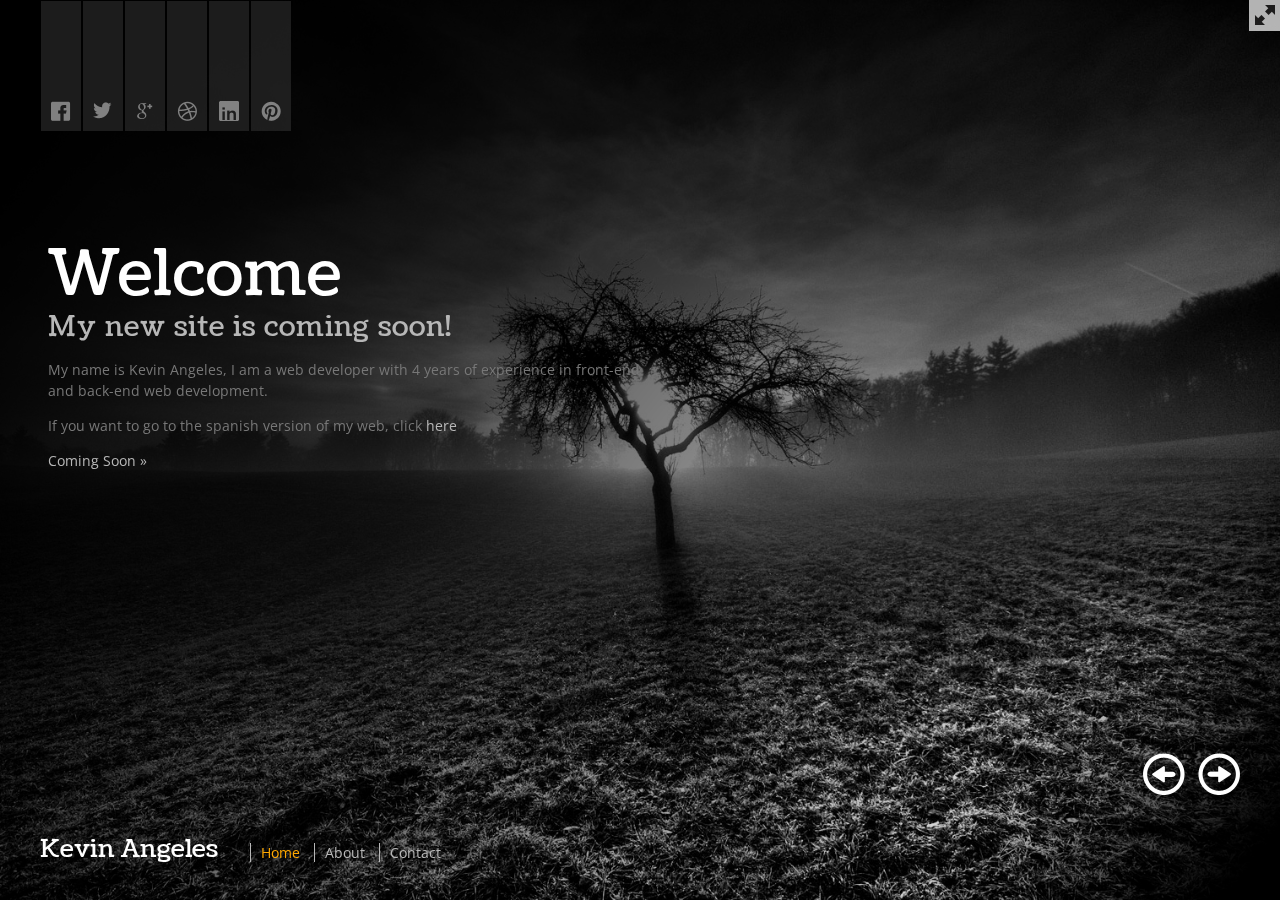
==== index.html @ 72d4ef4e "Se minifico js" ====
<!DOCTYPE html>
<!--[if lt IE 7]> <html lang="en" class="no-js ie6"> <![endif]-->
<!--[if IE 7]>    <html lang="en" class="no-js ie7"> <![endif]-->
<!--[if IE 8]>    <html lang="en" class="no-js ie8"> <![endif]-->
<!--[if gt IE 8]><!-->
<html class='no-js' lang='en'>
	<!--<![endif]-->
	<head>
		<meta charset="UTF-8"/>
		<meta content='IE=edge,chrome=1' http-equiv='X-UA-Compatible' />
        <meta name="description" content="I am a web developer with 4 years of experience in  front-end and back-end development"/>
        <meta name="keywords" content="kevin angeles,web developer,web programmer,front-end developer,back-end developer,javascript programmer,developer web java,python programmer, php programmer"/>
		<meta name="msvalidate.01" content="F1FA51049BF104812B39E255A8BA2162" />
        <meta name="viewport" content="width=device-width, maximum-scale=1">
		<title>Kevin Anthony Angeles Aquino - Web Devoloper</title>	
		
		<link rel="alternate" href="http://www.kevinangeles.com" hreflang="en" />
		<link rel="alternate" href="http://www.kevinangeles.com" hreflang="x-default" />
		<link rel="shortcut icon" href="favicon.ico" />
		<link rel="apple-touch-icon" href="images/favicon.png" />
		
		<link rel="stylesheet" href="css/maximage.css" type="text/css" media="screen" charset="utf-8" />
		<link rel="stylesheet" href="css/styles.css" type="text/css" media="screen" charset="utf-8" />
		
		<!--[if lt IE 9]><script src="http://html5shim.googlecode.com/svn/trunk/html5.js"></script><![endif]-->
		
		<!--[if IE 6]>
			<style type="text/css" media="screen">
				.gradient {display:none;}
			</style>
		<![endif]-->
	</head>
	<body>

		<!-- Social Links -->
		<nav class="social-nav">
			<ul>
				<li><a href="#"><img src="images/icon-facebook.png" /></a></li>
				<li><a href="#"><img src="images/icon-twitter.png" /></a></li>
				<li><a href="#"><img src="images/icon-google.png" /></a></li>
				<li><a href="#"><img src="images/icon-dribbble.png" /></a></li>
				<li><a href="#"><img src="images/icon-linkedin.png" /></a></li>
				<li><a href="#"><img src="images/icon-pinterest.png" /></a></li>
			</ul>
		</nav>

		<!-- Switch to full screen -->
		<button class="full-screen" onclick="$(document).toggleFullScreen()"></button>

		<!-- Site Logo -->
		<div id="logo">Kevin Angeles</div>

		<!-- Main Navigation -->
		<nav class="main-nav">
			<ul>
				<li><a href="#home" class="active">Home</a></li>
				<li><a href="#about">About</a></li>
				<li><a href="#contact">Contact</a></li>
			</ul>
		</nav>

		<!-- Slider Controls -->
		<a href="" id="arrow_left"><img src="images/arrow-left.png" alt="Slide Left" /></a>
		<a href="" id="arrow_right"><img src="images/arrow-right.png" alt="Slide Right" /></a>

		<!-- Home Page -->
		<section class="content show" id="home">
			<h1>Welcome</h1>
			<h5>My new site is coming soon!</h5>
			<p>My name is Kevin Angeles, I am a web developer with 4 years of experience in front-end and back-end web development.</p>
			<p>If you want to go to the spanish version of my web, click <a href="http://www.kevinangeles.com/es">here</a></p>
			<p><a href="#about">Coming Soon &#187;</a></p>
		</section>

		<!-- About Page -->
		<section class="content hide" id="about" style="display:none;">
			<h1>About</h1>
			<h5>My Profile.</h5>
			<p>I am currently studying Engineering of Information Technology at San Ignatio of Loyola University in Lima, Peru. I also studied advanced english at the University of Texas at Austin in Texas, USA.</p>
			<p>In addition, I am a Microsoft Certified Professional. I got the MCP Programming in HTML5 with JavaScript and CSS3 Specialist certification, Microsoft Office Specialist Word 2010, Excel 2010 and PowerPoint 2010.</p>
			<p><a href="https://github.com/KevinAngeles" target="_black">Watch my projects in GitHub</a></p>
		</section>

		<!-- Contact Page -->
		<section class="content hide" id="contact" style="display:none;">
			<h1>Contact</h1>
			<h5>Get in touch. Soon!</h5>
		</section>
		
		<!-- Background Slides -->
		<div id="maximage">
			<div>
				<img src="images/backgrounds/bg-img-1.jpg" alt="" />
				<img class="gradient" src="images/backgrounds/gradient.png" alt="" />
			</div>
			<div>
				<img src="images/backgrounds/bg-img-2.jpg" alt="" />
				<img class="gradient" src="images/backgrounds/gradient.png" alt="" />
			</div>
			<div>
				<img src="images/backgrounds/bg-img-3.jpg" alt="" />
				<img class="gradient" src="images/backgrounds/gradient.png" alt="" />
			</div>
			<div>
				<img src="images/backgrounds/bg-img-4.jpg" alt="" />
				<img class="gradient" src="images/backgrounds/gradient.png" alt="" />
			</div>
			<div>
				<img src="images/backgrounds/bg-img-5.jpg" alt="" />
				<img class="gradient" src="images/backgrounds/gradient.png" alt="" />
			</div>
		</div>
		
		<script src='http://ajax.googleapis.com/ajax/libs/jquery/1.8.3/jquery.min.js'></script>
		<script src="js/jquery.easing.min.js" type="text/javascript" charset="utf-8"></script>
		<script src="js/jquery.cycle.all.js" type="text/javascript" charset="utf-8"></script>
		<script src="js/jquery.maximage.js" type="text/javascript" charset="utf-8"></script>
		<script src="js/jquery.fullscreen.js" type="text/javascript" charset="utf-8"></script>
		<script src="js/jquery.ba-hashchange.js" type="text/javascript" charset="utf-8"></script>
		<script src="js/main.js" type="text/javascript" charset="utf-8"></script>
		
		<script type="text/javascript" charset="utf-8">
			$(function(){
				$('#maximage').maximage({
					cycleOptions: {
						fx: 'fade',
						speed: 1000, // Has to match the speed for CSS transitions in jQuery.maximage.css (lines 30 - 33)
						timeout: 5000,
						prev: '#arrow_left',
						next: '#arrow_right',
						pause: 0,
						before: function(last,current){
							if(!$.browser.msie){
								// Start HTML5 video when you arrive
								if($(current).find('video').length > 0) $(current).find('video')[0].play();
							}
						},
						after: function(last,current){
							if(!$.browser.msie){
								// Pauses HTML5 video when you leave it
								if($(last).find('video').length > 0) $(last).find('video')[0].pause();
							}
						}
					},
					onFirstImageLoaded: function(){
						jQuery('#cycle-loader').hide();
						jQuery('#maximage').fadeIn('fast');
					}
				});
	
				// Helper function to Fill and Center the HTML5 Video
				jQuery('video,object').maximage('maxcover');
	
			});
		</script>
  </body>
</html>
---- css/maximage.css ----
/*	----------------------------------------------------------------
	MaxCycle (Fullscreen Slideshow for use with jQuery Cycle Plugin)
	----------------------------------------------------------------
	
	Demo at: http://www.aaronvanderzwan.com/maxcycle/
	Download and Info at: http://github.com/akv2/MaxCycle---jQuery-Plugin/
	Copyright (c) 2007-2011 Aaron Vanderzwan
	Dual licensed under the MIT and GPL licenses.
	
*/
/*! Version: 2.0.73 (12-Oct-2012) */


.mc-hide-scrolls{
	overflow:hidden;
}

body .mc-cycle {
	height:100%;
	left:0;
	overflow:hidden;
	position:fixed;
	top:0;
	width:100%;
	z-index:-1;
}

div.mc-image {
	/*NOTE: Mozilla flickers when fading and using 'all', so we have to be specific with what property we want to transition:
	 	If you are using fading transitions, use 'opacity: */
	-webkit-transition: opacity 1s ease-in-out; 
	-moz-transition: opacity 1s ease-in-out; 
	-o-transition: opacity 1s ease-in-out; 
	transition: opacity 1s ease-in-out;
	
	/*If you are using horizontal slide transitions, use the following CSS:
	-webkit-transition: left 1s ease-in-out; 
	-moz-transition: left 1s ease-in-out; 
	-o-transition: left 1s ease-in-out; 
	transition: left 1s ease-in-out;*/
	
	-webkit-background-size: cover;
	-moz-background-size: cover;
	-o-background-size: cover;
	background-size: cover;
	background-position:center center;
	background-repeat:no-repeat;
	height:100%;
	overflow:hidden;
	width:100%;
}

.mc-old-browser .mc-image {
	overflow:hidden;
}
---- css/styles.css ----
/* Import Fonts */
@import url(http://fonts.googleapis.com/css?family=Coustard|Open+Sans);

body {
	font-family: 'Open Sans', sans-serif;
	font-size: 14px;
	line-height: 21px;
	font-weight:400;
	-webkit-font-smoothing: antialiased;
    font-smoothing: antialiased;
	color: #777;
	background: #000;
}
h1, h2, h3, h4, h5, h6{
	font-family: 'Coustard', serif;
	color:#fff;
	font-weight: normal;
	letter-spacing: 1px;
}
h1{font-size: 63px; line-height: 70px; padding: 0; margin: 0;}
h5{font-size: 28px; line-height: 35px; padding: 0; margin: 0; color: #b7b7b7;}

a {
	color: #b7b7b7;
	text-decoration:none;
	font-weight: normal;
}
a:hover {text-decoration:underline;}


#maximage {
	display:none;
	position:fixed !important;
}

.gradient {
	left:0;
	height:100%;
	position:absolute;
	top:0;
	width:100%;
	z-index:999;
}

.show{display: block;}
.hide{opacity: 0;}

/* Set Page Elements */
.content { 
	float:left;
	margin:40px;
	position:absolute;
	top:200px;
	width:600px;
	z-index:9999;
	-webkit-font-smoothing:antialiased;
}

#logo {
	font-family: 'Coustard', serif;
	font-size: 25px;
	bottom:40px;
	height:auto;
	left:40px;
	position:absolute;
	width:20%;
	z-index:1000;
	color: #fff;
}

.main-nav{
	position:absolute;
	bottom: 23px;
	left:210px;
	z-index:1001;
}
.main-nav ul li { 
	list-style: none;
	display: inline;
	padding-right: 10px;
	padding-left: 10px;
	border-left: 1px solid #b7b7b7;
}
.main-nav ul li a.active {color: #ffa800;}

.social-nav {
	position:absolute;
	top: 0px;
	left: 40px;
}
.social-nav ul {margin: 0; padding:0;}
.social-nav ul li{
	list-style: none;
	display:block;
	float: left;
	background: #393939;
	padding:100px 10px 5px 10px;
	margin: 1px;
	opacity: .5;
}
.social-nav ul li:hover {opacity: 1;}

button.full-screen{ 
	position: absolute;
	top: 0;
	right: 0;
	width: 31px;
	height: 31px;
	background: url("../images/full-screen-btn.png");
	border: 0;
	cursor: pointer;
	opacity: .7;
}
button.full-screen:hover {opacity: 1;}

#arrow_left, #arrow_right {
	bottom:105px;
	height:42px;
	position:absolute;
	right:40px;
	width:42px;
	z-index:1000;
}
#arrow_left {
	right:95px;
}
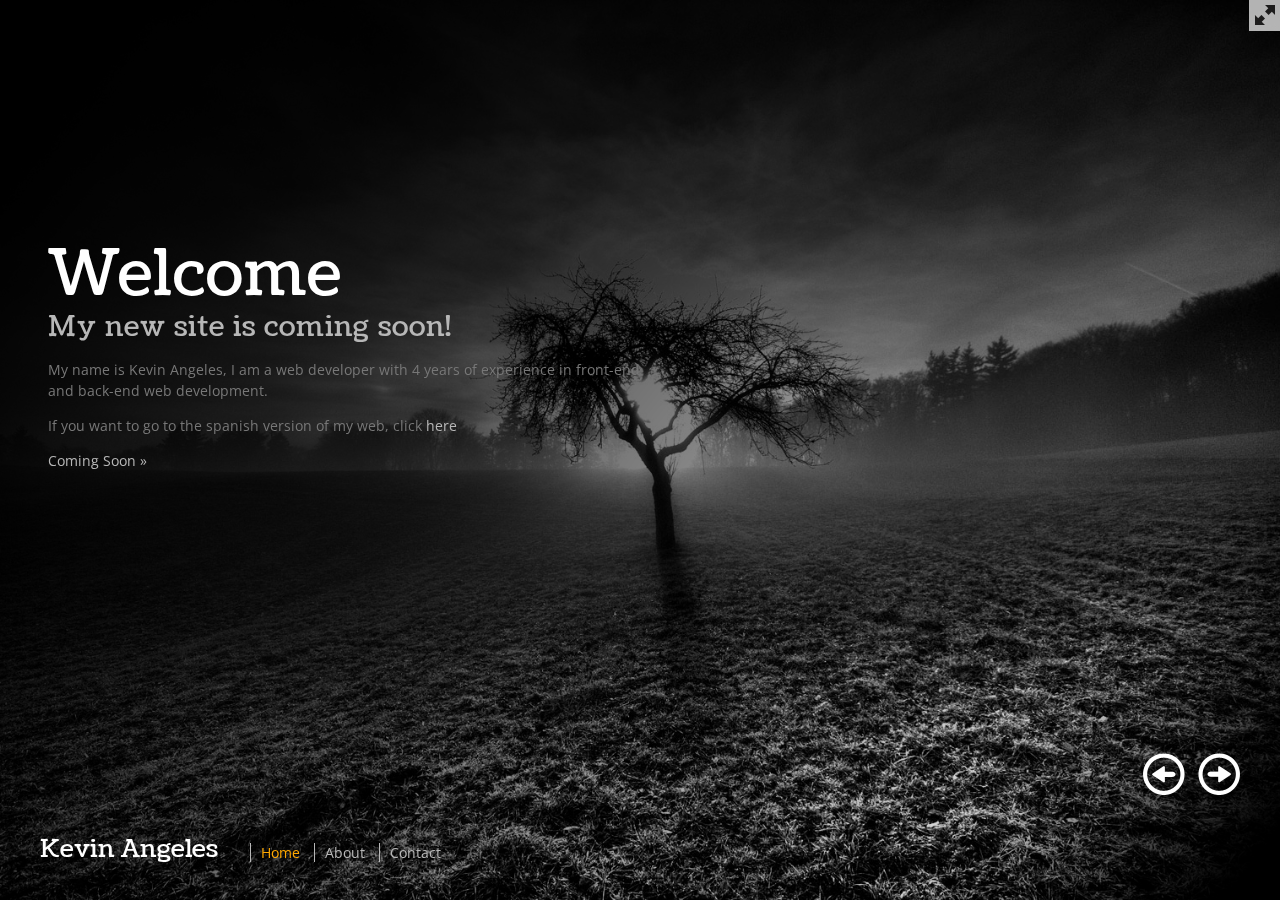
==== commit f60e3659: "Se eliminaron social links" ====
--- a/index.html
+++ b/index.html
@@ -31,18 +31,16 @@
 		<![endif]-->
 	</head>
 	<body>
+		<script>
+		  (function(i,s,o,g,r,a,m){i['GoogleAnalyticsObject']=r;i[r]=i[r]||function(){
+		  (i[r].q=i[r].q||[]).push(arguments)},i[r].l=1*new Date();a=s.createElement(o),
+		  m=s.getElementsByTagName(o)[0];a.async=1;a.src=g;m.parentNode.insertBefore(a,m)
+		  })(window,document,'script','//www.google-analytics.com/analytics.js','ga');
 
-		<!-- Social Links -->
-		<nav class="social-nav">
-			<ul>
-				<li><a href="#"><img src="images/icon-facebook.png" /></a></li>
-				<li><a href="#"><img src="images/icon-twitter.png" /></a></li>
-				<li><a href="#"><img src="images/icon-google.png" /></a></li>
-				<li><a href="#"><img src="images/icon-dribbble.png" /></a></li>
-				<li><a href="#"><img src="images/icon-linkedin.png" /></a></li>
-				<li><a href="#"><img src="images/icon-pinterest.png" /></a></li>
-			</ul>
-		</nav>
+		  ga('create', 'UA-58876762-1', 'auto');
+		  ga('send', 'pageview');
+
+		</script>
 
 		<!-- Switch to full screen -->
 		<button class="full-screen" onclick="$(document).toggleFullScreen()"></button>
@@ -64,7 +62,7 @@
 		<a href="" id="arrow_right"><img src="images/arrow-right.png" alt="Slide Right" /></a>
 
 		<!-- Home Page -->
-		<section class="content show" id="home">
+		<section class="content show z-index-max" id="home">
 			<h1>Welcome</h1>
 			<h5>My new site is coming soon!</h5>
 			<p>My name is Kevin Angeles, I am a web developer with 4 years of experience in front-end and back-end web development.</p>
@@ -73,7 +71,7 @@
 		</section>
 
 		<!-- About Page -->
-		<section class="content hide" id="about" style="display:none;">
+		<section class="content hide z-index-medium" id="about">
 			<h1>About</h1>
 			<h5>My Profile.</h5>
 			<p>I am currently studying Engineering of Information Technology at San Ignatio of Loyola University in Lima, Peru. I also studied advanced english at the University of Texas at Austin in Texas, USA.</p>
@@ -82,7 +80,7 @@
 		</section>
 
 		<!-- Contact Page -->
-		<section class="content hide" id="contact" style="display:none;">
+		<section class="content hide z-index-min" id="contact">
 			<h1>Contact</h1>
 			<h5>Get in touch. Soon!</h5>
 		</section>
--- a/css/styles.css
+++ b/css/styles.css
@@ -52,8 +52,19 @@
 	position:absolute;
 	top:200px;
 	width:600px;
+	-webkit-font-smoothing:antialiased;
+}
+
+.z-index-min { 
+	z-index:7000;
+}
+
+.z-index-medium { 
+	z-index:8000;
+}
+
+.z-index-max { 
 	z-index:9999;
-	-webkit-font-smoothing:antialiased;
 }
 
 #logo {
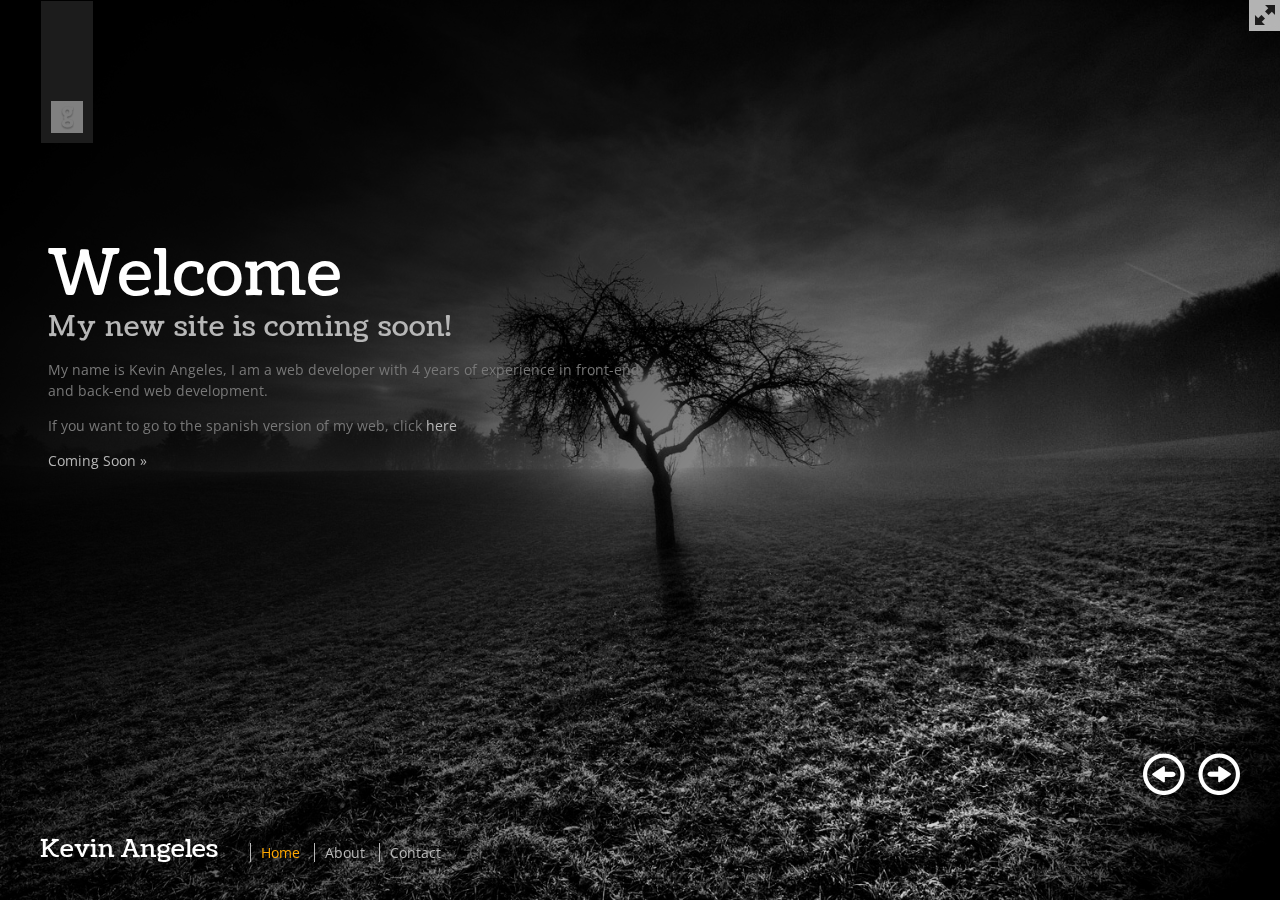
==== commit 96200aba: "Se agrego link de github corrigio error de black a blank en target de primer link de github y se qui" ====
--- a/index.html
+++ b/index.html
@@ -14,8 +14,6 @@
         <meta name="viewport" content="width=device-width, maximum-scale=1">
 		<title>Kevin Anthony Angeles Aquino - Web Devoloper</title>	
 		
-		<link rel="alternate" href="http://www.kevinangeles.com" hreflang="en" />
-		<link rel="alternate" href="http://www.kevinangeles.com" hreflang="x-default" />
 		<link rel="shortcut icon" href="favicon.ico" />
 		<link rel="apple-touch-icon" href="images/favicon.png" />
 		
@@ -41,6 +39,13 @@
 		  ga('send', 'pageview');
 
 		</script>
+
+		<!-- Social Links -->
+		<nav class="social-nav">
+			<ul>
+				<li><a href="https://github.com/KevinAngeles" target="_blank"><img src="images/icon-github.jpg" /></a></li>				
+			</ul>
+		</nav>
 
 		<!-- Switch to full screen -->
 		<button class="full-screen" onclick="$(document).toggleFullScreen()"></button>
@@ -76,7 +81,7 @@
 			<h5>My Profile.</h5>
 			<p>I am currently studying Engineering of Information Technology at San Ignatio of Loyola University in Lima, Peru. I also studied advanced english at the University of Texas at Austin in Texas, USA.</p>
 			<p>In addition, I am a Microsoft Certified Professional. I got the MCP Programming in HTML5 with JavaScript and CSS3 Specialist certification, Microsoft Office Specialist Word 2010, Excel 2010 and PowerPoint 2010.</p>
-			<p><a href="https://github.com/KevinAngeles" target="_black">Watch my projects in GitHub</a></p>
+			<p><a href="https://github.com/KevinAngeles" target="_blank">Watch my projects in GitHub</a></p>
 		</section>
 
 		<!-- Contact Page -->
